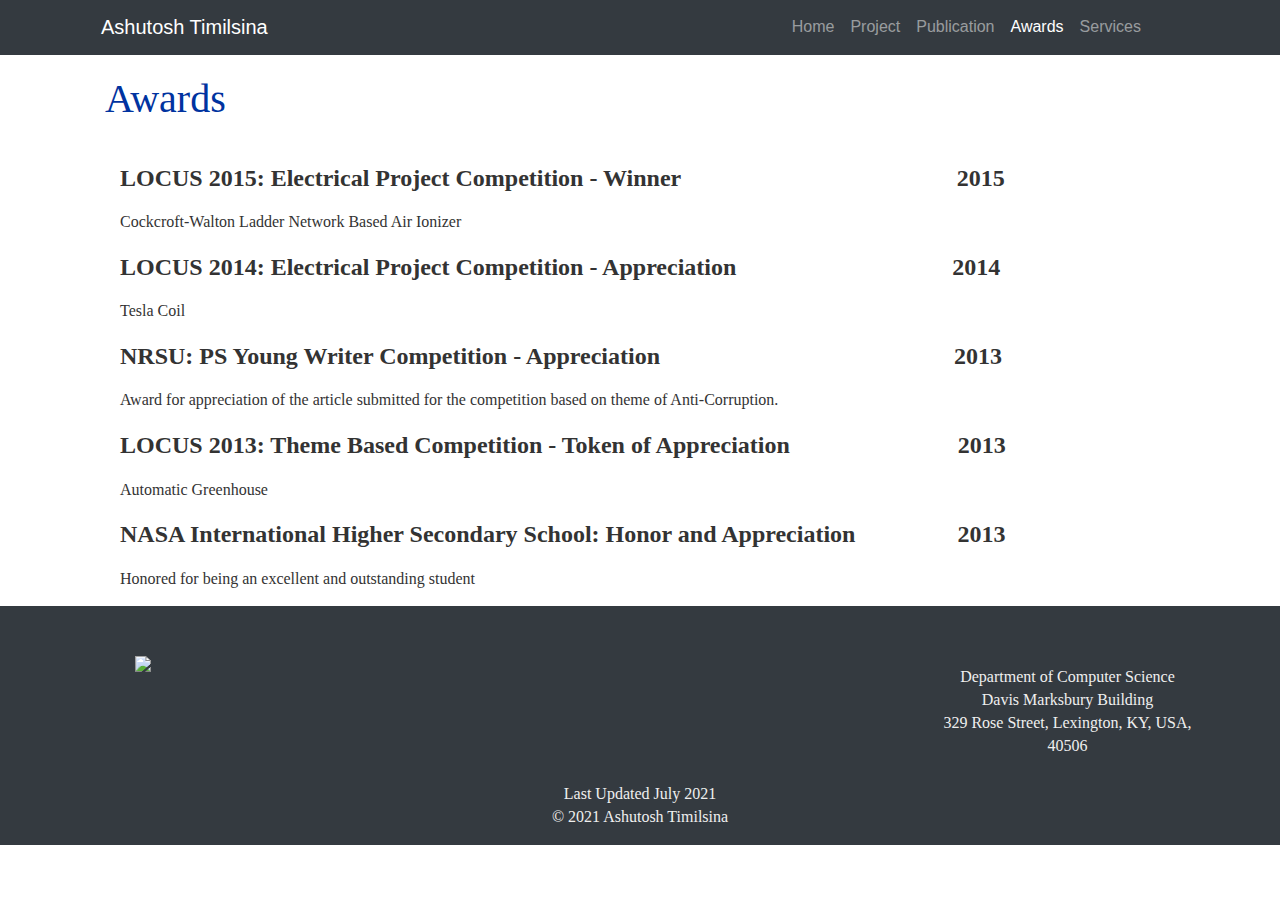
==== awards.html @ 7cb5d16a "Add files via upload" ====
<!doctype html>
<html lang="en">

<head>
    <!-- Required meta tags -->
    <meta charset="utf-8">
    <meta name="viewport" content="width=device-width, initial-scale=1, shrink-to-fit=no">

    <!-- Bootstrap CSS -->
    <link rel="stylesheet" href="https://stackpath.bootstrapcdn.com/bootstrap/4.4.1/css/bootstrap.min.css"
        integrity="sha384-Vkoo8x4CGsO3+Hhxv8T/Q5PaXtkKtu6ug5TOeNV6gBiFeWPGFN9MuhOf23Q9Ifjh" crossorigin="anonymous">
    <link rel="stylesheet" href="./style.css">
    <!-- Icons -->
    <link rel="stylesheet" href="./css/academicons.min.css"/>
    <link rel="stylesheet" href="https://use.fontawesome.com/releases/v5.7.0/css/all.css"
        integrity="sha384-lZN37f5QGtY3VHgisS14W3ExzMWZxybE1SJSEsQp9S+oqd12jhcu+A56Ebc1zFSJ" crossorigin="anonymous">
    <title>Ashutosh Timilsina</title>
</head>

<body>
    <!-- Navbar -->
    <div class="container-fluid menu">
        <div class="container">
            <nav class="navbar navbar-expand-xl navbar navbar-dark bg-dark ">
                <a class="navbar-brand" href="index.html">Ashutosh Timilsina</a>
                <button class="navbar-toggler" type="button" data-toggle="collapse"
                    data-target="#navbarSupportedContent" aria-controls="navbarSupportedContent" aria-expanded="false"
                    aria-label="Toggle navigation">
                    <span class="navbar-toggler-icon"></span>
                </button>

                <div class="collapse navbar-collapse" id="navbarSupportedContent">
                    <ul class="navbar-nav mr-auto ">
                        <li class="nav-item">
                            <a class="nav-link" href="index.html">Home </a>
                        </li>
                        <li class="nav-item">
                            <a class="nav-link" href="projects.html">Project</a>
                        </li>
                        <li class="nav-item">
                            <a class="nav-link" href="publication.html">Publication</a>
                        </li>
                        <li class="nav-item active">
                            <a class="nav-link" href="awards.html">Awards<span class="sr-only">(current)</span></a>
                        </li>
                        <li class="nav-item">
                            <a class="nav-link" href="services.html">Services</a>
                        </li>
                    </ul>
                </div>
            </nav>
        </div>
    </div>
    <!-- Body -->
    <div class="container body-2">
        <h3 class="headers">Awards</h3>
        <div class="container projects">
            <div class="container">
                <p class="topic">LOCUS 2015: Electrical Project Competition - Winner
                    &emsp;&emsp;&emsp;&emsp;&emsp;&emsp;&emsp;&emsp;&emsp;&emsp;&emsp; 2015</p>
                <p>Cockcroft-Walton Ladder Network Based Air Ionizer</p>
            </div>
            <div class="container">
                <p class="topic">LOCUS 2014: Electrical Project Competition - Appreciation
                    &nbsp;&nbsp;&emsp;&emsp;&emsp;&emsp;&emsp;&emsp;&emsp;&emsp;&nbsp;2014</p>
                <p>Tesla Coil</p>
            </div>
            <div class="container">
                <p class="topic">NRSU: PS Young Writer Competition - Appreciation
                    &emsp;&emsp;&emsp;&emsp;&emsp;&emsp;&emsp;&emsp;&emsp;&emsp; &emsp;&nbsp;&nbsp; 2013</p>
                <p>Award for appreciation of the article submitted for the competition based on theme of
                    Anti-Corruption.</p>
            </div>
            <div class="container">
                <p class="topic">LOCUS 2013: Theme Based Competition - Token of
                    Appreciation&nbsp;&emsp;&emsp;&emsp;&emsp;&emsp;&emsp;&nbsp;&nbsp; 2013</p>
                <p>Automatic Greenhouse</p>
            </div>
            <div class="container">
                <p class="topic">NASA International Higher Secondary School: Honor and
                    Appreciation&emsp;&emsp;&emsp;&emsp; 2013</p>
                <p>Honored for being an excellent and outstanding student
                </p>
            </div>

        </div>
    </div>

    <footer class="footer container-fluid menu">
        <div class="container foot">
            <div class="row">
                <div class="col-sm-3">
                    <img src="img/UK.png" class="logo">
                </div>
                <div class="col-sm-6 mid-foot">
                    <div class="icon">
			<a href="https://scholar.google.com/citations?user=aevn050AAAAJ&hl=en"><i class="ai ai-google-scholar-square ai-3x"></i></a>
                        <a href="https://twitter.com/TmlsnaAshutosh"><i class="fab fa-twitter pr-1"></i></a>
                        <a href="https://www.linkedin.com/in/ashutosh-timilsina-063672133/"><i class="fab fa-linkedin-in pr-1"></i></a>
                        <a href="https://github.com/ashutoshtmlsna"><i class="fab fa-github pr-1"></i></a>
                      </div>
                    <div class="copyright">
                        <p>Last Updated July 2021<br>© 2021 Ashutosh Timilsina</p>
                    </div>
                </div>

                <div class="col-sm-3 left-foot">
                    <p>Department of Computer Science<br>
                        Davis Marksbury Building<br>
                        329 Rose Street, Lexington, KY, USA, 40506</p>
                </div>
            </div>

        </div>
    </footer>
    <!-- Optional JavaScript -->
    <!-- jQuery first, then Popper.js, then Bootstrap JS -->
    <script src="https://code.jquery.com/jquery-3.4.1.slim.min.js"
        integrity="sha384-J6qa4849blE2+poT4WnyKhv5vZF5SrPo0iEjwBvKU7imGFAV0wwj1yYfoRSJoZ+n"
        crossorigin="anonymous"></script>
    <script src="https://cdn.jsdelivr.net/npm/popper.js@1.16.0/dist/umd/popper.min.js"
        integrity="sha384-Q6E9RHvbIyZFJoft+2mJbHaEWldlvI9IOYy5n3zV9zzTtmI3UksdQRVvoxMfooAo"
        crossorigin="anonymous"></script>
    <script src="https://stackpath.bootstrapcdn.com/bootstrap/4.4.1/js/bootstrap.min.js"
        integrity="sha384-wfSDF2E50Y2D1uUdj0O3uMBJnjuUD4Ih7YwaYd1iqfktj0Uod8GCExl3Og8ifwB6"
        crossorigin="anonymous"></script>
</body>

</html>
---- style.css ----
/* CSS Document */
*{
	font-family:proxima-nova, "Helvetica Neue", Helvetica, Arial, sans-serif;
}
body {
    font-family: "proxima-nova","Helvetica Neue",Helvetica,Arial,sans-serif;
    font-size: 16px;
    line-height: 1.42857143;
    color: #333;
    background-color: #fff;
}
h1, h2, h3, h4, h5, h6, p{
    font-family: "adobe-caslon-pro", serif;
}
.bg-primary {
    background-color: #0033a0!important;
}
.menu{
	background-color: #343a40!important;
	
}
#navbarSupportedContent{
	padding-left: 500px;
}
.navbar-brand{
	text-align: center;
}
.body-1{
	background: #efefef;
	height: auto;
}
.img{
	height: 321px;
	max-width: 302px;
	padding: 20px 20px 20px 20px;
}
.intro{
	padding-left: 20px;
}
.name{
	padding-top: 60px;
	color:#0033a0;
	font-size: 2.5em;
	
}

.contact>h3{
	font-size: 23px;
}
.intro-info{
	font-size: 1.5em;
    font-style: italic;
    margin-bottom: 0;
}
.intro-research{
	margin:1.5em 0 0;
}
.intro-list{
	padding-left: 0;
    list-style: none;
	margin-left: -5px;
	color: #0033a0;

}
.intro-list>li{
	display: inline-block;
    padding-left: 5px;
    padding-right: 5px;
}
.body-2{
	height: auto;
}
.contact{
	padding: 20px 20px 20px 20px;
	margin: 10px;
}

a{
	color: #0033a0;
}
.mail, .office, .CV{
	margin: 0.25em 0;

}
.bio{
	padding: 20px;
	height: auto;
}
.line{
	margin: 1.5em 0;;
}
.footer{
	height: auto;
}
.logo{
	margin: 50px;
	max-width: 150px;
}
.foot{
	color: #efefef;
}
.mid-foot{
	color: #efefef;
	text-align: center;
	padding-top: 60px;
}
.pr-1{
	font-size: 50px;
	padding-left: 30px;
}
.copyright{
	padding-top: 45px;
}
.left-foot{
	text-align: center;
	padding-top: 60px;

}

.headers{
	color:#0033a0;
	font-size: 2.5em;
	padding: 20px;
}
.projects{
	padding: 10px 0px 0px 20px;
}
.projects .topic{
	font-weight: bold;
	font-size: x-large;
}
.fab{
	color: #efefef;
}
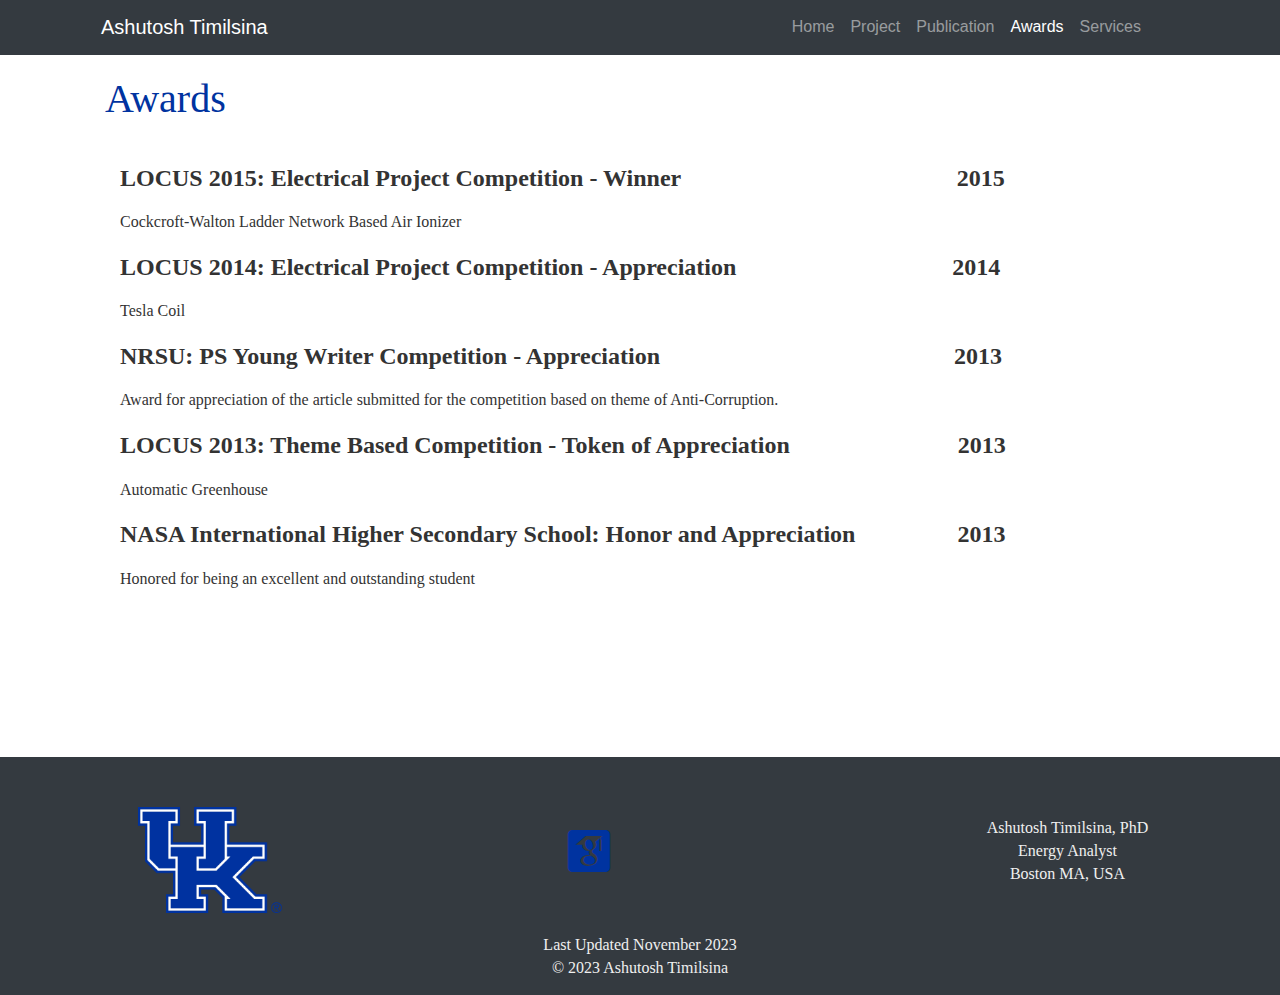
==== commit 38448bde: "Regular Update" ====
--- a/awards.html
+++ b/awards.html
@@ -82,37 +82,48 @@
                 <p>Honored for being an excellent and outstanding student
                 </p>
             </div>
-
+            <div class="container">
+                <p class="topic">
+                    &emsp;&emsp;&emsp;&emsp;&emsp;&emsp;&emsp;&emsp;&emsp;&emsp;&emsp; </p>
+            </div>
+        <div class="container">
+                <p class="topic">
+                    &emsp;&emsp;&emsp;&emsp;&emsp;&emsp;&emsp;&emsp;&emsp;&emsp;&emsp; </p>
+            </div>
+        <div class="container">
+                <p class="topic">
+                    &emsp;&emsp;&emsp;&emsp;&emsp;&emsp;&emsp;&emsp;&emsp;&emsp;&emsp; </p>
+            </div>
         </div>
     </div>
 
     <footer class="footer container-fluid menu">
         <div class="container foot">
-            <div class="row">
-                <div class="col-sm-3">
-                    <img src="img/UK.png" class="logo">
-                </div>
-                <div class="col-sm-6 mid-foot">
-                    <div class="icon">
-			<a href="https://scholar.google.com/citations?user=aevn050AAAAJ&hl=en"><i class="ai ai-google-scholar-square ai-3x"></i></a>
-                        <a href="https://twitter.com/TmlsnaAshutosh"><i class="fab fa-twitter pr-1"></i></a>
-                        <a href="https://www.linkedin.com/in/ashutosh-timilsina-063672133/"><i class="fab fa-linkedin-in pr-1"></i></a>
-                        <a href="https://github.com/ashutoshtmlsna"><i class="fab fa-github pr-1"></i></a>
-                      </div>
-                    <div class="copyright">
-                        <p>Last Updated July 2021<br>© 2021 Ashutosh Timilsina</p>
-                    </div>
-                </div>
-
-                <div class="col-sm-3 left-foot">
-                    <p>Department of Computer Science<br>
-                        Davis Marksbury Building<br>
-                        329 Rose Street, Lexington, KY, USA, 40506</p>
-                </div>
+          <div class="row">
+            <div class="col-sm-3">
+              <img src="img/UK.png" class="logo">
             </div>
-
+            <div class="col-sm-6 mid-foot">
+              <div class="icon">
+                <a href="https://scholar.google.com/citations?user=aevn050AAAAJ&hl=en"><i class="ai ai-google-scholar-square ai-3x"></i></a>
+                <a href="https://twitter.com/TmlsnaAshutosh"><i class="fab fa-twitter pr-1"></i></a>
+                <a href="https://www.linkedin.com/in/ashutosh-timilsina-063672133/"><i class="fab fa-linkedin-in pr-1"></i></a>
+                <a href="https://github.com/ashutoshtmlsna"><i class="fab fa-github pr-1"></i></a>
+              </div>
+              <div class="copyright">
+                <p>Last Updated November 2023<br>© 2023 Ashutosh Timilsina</p>
+              </div>
+            </div>
+    
+            <div class="col-sm-3 left-foot">
+                <p> Ashutosh Timilsina, PhD<br>
+                  Energy Analyst<br>
+                  Boston MA, USA</p>
+              </div>
+          </div>
+    
         </div>
-    </footer>
+      </footer>
     <!-- Optional JavaScript -->
     <!-- jQuery first, then Popper.js, then Bootstrap JS -->
     <script src="https://code.jquery.com/jquery-3.4.1.slim.min.js"
--- a/css/academicons.min.css
+++ b/css/academicons.min.css
@@ -0,0 +1 @@
+@font-face{font-family:'Academicons';font-style:normal;font-weight:400;font-display:block;src:url(../fonts/academicons.eot);src:url(../fonts/academicons.eot) format('embedded-opentype'),url(../fonts/academicons.ttf) format('truetype'),url(../fonts/academicons.woff) format('woff'),url(../fonts/academicons.svg) format('svg')}.ai{font-family:'Academicons';font-weight:400;-moz-osx-font-smoothing:grayscale;-webkit-font-smoothing:antialiased;display:inline-block;font-style:normal;font-variant:normal;text-rendering:auto;line-height:1}.ai-academia:before{content:"\e9af"}.ai-academia-square:before{content:"\e93d"}.ai-acclaim:before{content:"\e92e"}.ai-acclaim-square:before{content:"\e93a"}.ai-acm:before{content:"\e93c"}.ai-acm-square:before{content:"\e95d"}.ai-acmdl:before{content:"\e96a"}.ai-acmdl-square:before{content:"\e9d3"}.ai-ads:before{content:"\e9cb"}.ai-ads-square:before{content:"\e94a"}.ai-africarxiv:before{content:"\e91b"}.ai-africarxiv-square:before{content:"\e90b"}.ai-arxiv:before{content:"\e974"}.ai-arxiv-square:before{content:"\e9a6"}.ai-biorxiv:before{content:"\e9a2"}.ai-biorxiv-square:before{content:"\e98b"}.ai-ceur:before{content:"\e96d"}.ai-ceur-square:before{content:"\e92f"}.ai-ciencia-vitae:before{content:"\e912"}.ai-ciencia-vitae-square:before{content:"\e913"}.ai-conversation:before{content:"\e94c"}.ai-conversation-square:before{content:"\e915"}.ai-coursera:before{content:"\e95f"}.ai-coursera-square:before{content:"\e97f"}.ai-crossref:before{content:"\e918"}.ai-crossref-square:before{content:"\e919"}.ai-cv:before{content:"\e9a5"}.ai-cv-square:before{content:"\e90a"}.ai-datacite:before{content:"\e91c"}.ai-datacite-square:before{content:"\e91d"}.ai-dataverse:before{content:"\e9f7"}.ai-dataverse-square:before{content:"\e9e4"}.ai-dblp:before{content:"\e94f"}.ai-dblp-square:before{content:"\e93f"}.ai-depsy:before{content:"\e97a"}.ai-depsy-square:before{content:"\e94b"}.ai-doi:before{content:"\e97e"}.ai-doi-square:before{content:"\e98f"}.ai-dryad:before{content:"\e97c"}.ai-dryad-square:before{content:"\e98c"}.ai-elsevier:before{content:"\e961"}.ai-elsevier-square:before{content:"\e910"}.ai-figshare:before{content:"\e981"}.ai-figshare-square:before{content:"\e9e7"}.ai-google-scholar:before{content:"\e9d4"}.ai-google-scholar-square:before{content:"\e9f9"}.ai-hal:before{content:"\e92c"}.ai-hal-square:before{content:"\e92d"}.ai-ideas-repec:before{content:"\e9ed"}.ai-ideas-repec-square:before{content:"\e9f8"}.ai-ieee:before{content:"\e929"}.ai-ieee-square:before{content:"\e9b9"}.ai-impactstory:before{content:"\e9cf"}.ai-impactstory-square:before{content:"\e9aa"}.ai-inaturalist:before{content:"\e900"}.ai-inaturalist-square:before{content:"\e901"}.ai-inpn:before{content:"\e902"}.ai-inpn-square:before{content:"\e903"}.ai-inspire:before{content:"\e9e9"}.ai-inspire-square:before{content:"\e9fe"}.ai-isidore:before{content:"\e936"}.ai-isidore-square:before{content:"\e954"}.ai-jstor:before{content:"\e938"}.ai-jstor-square:before{content:"\e944"}.ai-lattes:before{content:"\e9b3"}.ai-lattes-square:before{content:"\e99c"}.ai-mathoverflow:before{content:"\e9f6"}.ai-mathoverflow-square:before{content:"\e97b"}.ai-mendeley:before{content:"\e9f0"}.ai-mendeley-square:before{content:"\e9f3"}.ai-moodle:before{content:"\e907"}.ai-moodle-square:before{content:"\e908"}.ai-nakala:before{content:"\e940"}.ai-nakala-square:before{content:"\e941"}.ai-closed-access:before{content:"\e942"}.ai-closed-access-square:before{content:"\e943"}.ai-open-access:before{content:"\e939"}.ai-open-access-square:before{content:"\e9f4"}.ai-open-data:before{content:"\e966"}.ai-open-data-square:before{content:"\e967"}.ai-open-materials:before{content:"\e968"}.ai-open-materials-square:before{content:"\e969"}.ai-openedition:before{content:"\e946"}.ai-openedition-square:before{content:"\e947"}.ai-orcid:before{content:"\e9d9"}.ai-orcid-square:before{content:"\e9c3"}.ai-osf:before{content:"\e9ef"}.ai-osf-square:before{content:"\e931"}.ai-overleaf:before{content:"\e914"}.ai-overleaf-square:before{content:"\e98d"}.ai-philpapers:before{content:"\e98a"}.ai-philpapers-square:before{content:"\e96f"}.ai-piazza:before{content:"\e99a"}.ai-piazza-square:before{content:"\e90c"}.ai-preregistered:before{content:"\e906"}.ai-preregistered-square:before{content:"\e96b"}.ai-protocols:before{content:"\e952"}.ai-protocols-square:before{content:"\e953"}.ai-psyarxiv:before{content:"\e90e"}.ai-psyarxiv-square:before{content:"\e90f"}.ai-publons:before{content:"\e937"}.ai-publons-square:before{content:"\e94e"}.ai-pubmed:before{content:"\e99f"}.ai-pubmed-square:before{content:"\e97d"}.ai-pubpeer:before{content:"\e922"}.ai-pubpeer-square:before{content:"\e923"}.ai-researcherid:before{content:"\e91a"}.ai-researcherid-square:before{content:"\e95c"}.ai-researchgate:before{content:"\e95e"}.ai-researchgate-square:before{content:"\e99e"}.ai-sci-hub:before{content:"\e959"}.ai-sci-hub-square:before{content:"\e905"}.ai-scirate:before{content:"\e98e"}.ai-scirate-square:before{content:"\e99d"}.ai-semantic-scholar:before{content:"\e96e"}.ai-semantic-scholar-square:before{content:"\e96c"}.ai-springer:before{content:"\e928"}.ai-springer-square:before{content:"\e99b"}.ai-ssrn:before{content:"\e916"}.ai-ssrn-square:before{content:"\e917"}.ai-stackoverflow:before{content:"\e920"}.ai-stackoverflow-square:before{content:"\e921"}.ai-zotero:before{content:"\e962"}.ai-zotero-square:before{content:"\e932"}.ai-lg{font-size:1.33333333em;line-height:.75em;vertical-align:-15%}.ai-2x{font-size:2em}.ai-3x{font-size:3em}.ai-4x{font-size:4em}.ai-5x{font-size:5em}.ai-fw{width:1.28571429em;text-align:center}.ai-ul{padding-left:0;margin-left:2.14285714em;list-style-type:none}.ai-ul>li{position:relative}.ai-li{position:absolute;left:-2.14285714em;width:2.14285714em;top:.14285714em;text-align:center}.ai-li.fa-lg{left:-1.85714286em}.ai-border{padding:.2em .25em .15em;border:solid .08em #eee;border-radius:.1em}.ai-pull-left{float:left}.ai-pull-right{float:right}.ai.fa-pull-left{margin-right:.3em}.ai.fa-pull-right{margin-left:.3em}.fa-lg{font-size:1.33333333em;line-height:.75em;vertical-align:-15%}.fa-2x{font-size:2em}.fa-3x{font-size:3em}.fa-4x{font-size:4em}.fa-5x{font-size:5em}.fa-fw{width:1.28571429em;text-align:center}.fa-ul{padding-left:0;margin-left:2.14285714em;list-style-type:none}.fa-ul>li{position:relative}.fa-li{position:absolute;left:-2.14285714em;width:2.14285714em;top:.14285714em;text-align:center}.fa-li.fa-lg{left:-1.85714286em}.fa-border{padding:.2em .25em .15em;border:solid .08em #eee;border-radius:.1em}.fa-pull-left{float:left}.fa-pull-right{float:right}.fa.fa-pull-left{margin-right:.3em}.fa.fa-pull-right{margin-left:.3em}.sr-text{position:absolute;top:-9999px;left:-9999px}
